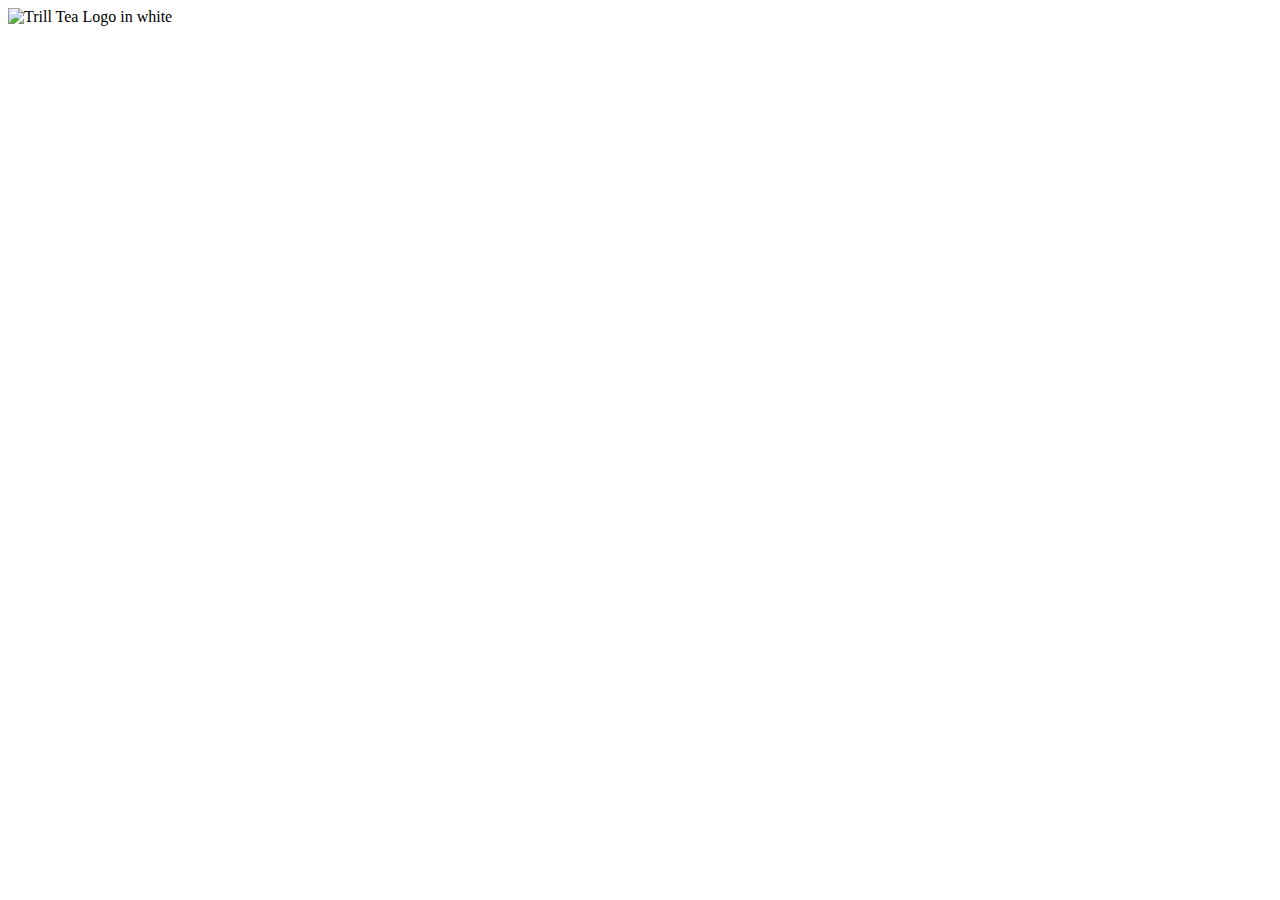
==== index.html @ d55ccb8a "Made a number of changes" ====
<!DOCTYPE html>
<html lang="en">
<head>
  <meta charset="UTF-8">
  <title>Trill Tea - Boldly Flavored Teas Made of Fruits and Spices with Simple and Easily-Recognizable Ingredients.</title>
</head>
<body>
  <img src="images/logo.jpg" alt="Trill Tea Logo in white" /> 
</body>
</html>
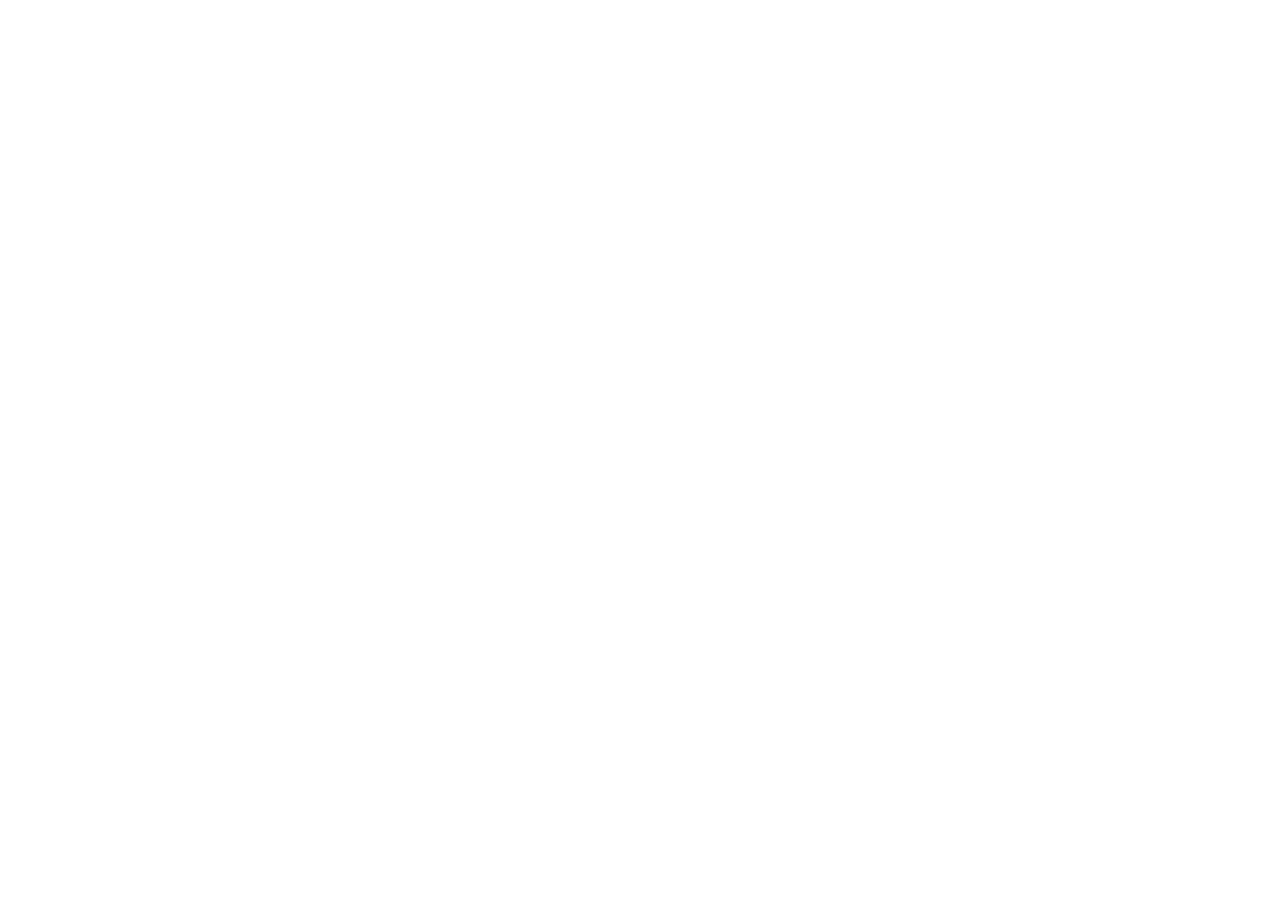
==== commit 068129fe: "Added quite a few new files" ====
--- a/index.html
+++ b/index.html
@@ -1,10 +1,44 @@
-<!DOCTYPE html>
-<html lang="en">
-<head>
-  <meta charset="UTF-8">
-  <title>Trill Tea - Boldly Flavored Teas Made of Fruits and Spices with Simple and Easily-Recognizable Ingredients.</title>
-</head>
-<body>
-  <img src="images/logo.jpg" alt="Trill Tea Logo in white" /> 
-</body>
-</html>
+<html>
+  <head>
+    <title>Trill Tea - Boldly Flavored Teas Made of Fruits and Spices with Simple and Easily-Recognizable Ingredients.</title>
+    <meta http-equiv="content-type" content="text/html; charset=utf-8" />
+    <meta name="description" content="" />
+    <meta name="keywords" content="" />
+    <!--[if lte IE 8]><script src="css/ie/html5shiv.js"></script><![endif]-->
+    <script src="js/skel.min.js"></script>
+    <script src="js/init.js"></script>
+    <noscript>
+      <link rel="stylesheet" href="css/skel.css" />
+      <link rel="stylesheet" href="css/style.css" />
+      <link rel="stylesheet" href="css/style-wide.css" />
+      <link rel="stylesheet" href="css/style-noscript.css" />
+    </noscript>
+    <!--[if lte IE 9]><link rel="stylesheet" href="css/ie/v9.css" /><![endif]-->
+    <!--[if lte IE 8]><link rel="stylesheet" href="css/ie/v8.css" /><![endif]-->
+  </head>
+  <body class="loading">
+    <div id="wrapper">
+      <div id="bg"></div>
+      <div id="main">
+
+        <!-- Header -->
+        <header id="header">
+        <img src="images/logo.png" alt="Trill Tea Logo in White">
+        <h3 class="teaser-text">Coming Soon</h3>
+        <p class="teaser-text">Visit Us On Social Media</p>
+        <nav>
+          <ul>
+            <li><a href="https://instagram.com/trilltea_" class="icon fa-instagram"><span class="label">Instagram</span></a></li>
+            <li><a href="http://trill-tea.tumblr.com/" class="icon fa-tumblr"><span class="label">Tumblr</span></a></li>
+          </ul>
+        </nav>
+        </header>
+
+        <!-- Footer -->
+        <footer id="footer">
+        </footer>
+
+      </div>
+    </div>
+  </body>
+</html>
--- a/css/skel.css
+++ b/css/skel.css
@@ -0,0 +1,247 @@
+/* Resets (http://meyerweb.com/eric/tools/css/reset/ | v2.0 | 20110126 | License: none (public domain)) */
+
+	html,body,div,span,applet,object,iframe,h1,h2,h3,h4,h5,h6,p,blockquote,pre,a,abbr,acronym,address,big,cite,code,del,dfn,em,img,ins,kbd,q,s,samp,small,strike,strong,sub,sup,tt,var,b,u,i,center,dl,dt,dd,ol,ul,li,fieldset,form,label,legend,table,caption,tbody,tfoot,thead,tr,th,td,article,aside,canvas,details,embed,figure,figcaption,footer,header,hgroup,menu,nav,output,ruby,section,summary,time,mark,audio,video{margin:0;padding:0;border:0;font-size:100%;font:inherit;vertical-align:baseline;}article,aside,details,figcaption,figure,footer,header,hgroup,menu,nav,section{display:block;}body{line-height:1;}ol,ul{list-style:none;}blockquote,q{quotes:none;}blockquote:before,blockquote:after,q:before,q:after{content:'';content:none;}table{border-collapse:collapse;border-spacing:0;}body{-webkit-text-size-adjust:none}
+
+/* Box Model */
+
+	*, *:before, *:after {
+		-moz-box-sizing: border-box;
+		-webkit-box-sizing: border-box;
+		box-sizing: border-box;
+	}
+
+/* Container */
+
+	.container {
+		margin-left: auto;
+		margin-right: auto;
+
+		/* width: (containers) */
+		width: 1200px;
+	}
+
+	/* Modifiers */
+
+		/* 125% */
+			.container.\31 25\25 {
+				width: 100%;
+
+				/* max-width: (containers * 1.25) */
+				max-width: 1500px;
+
+				/* min-width: (containers) */
+				min-width: 1200px;
+			}
+
+		/* 75% */
+			.container.\37 5\25 {
+
+				/* width: (containers * 0.75) */
+				width: 900px;
+
+			}
+
+		/* 50% */
+			.container.\35 0\25 {
+
+				/* width: (containers * 0.50) */
+				width: 600px;
+
+			}
+
+		/* 25% */
+			.container.\32 5\25 {
+
+				/* width: (containers * 0.25) */
+				width: 300px;
+
+			}
+
+/* Grid */
+
+	.row {
+		border-bottom: solid 1px transparent;
+	}
+
+	.row > * {
+		float: left;
+	}
+
+	.row:after, .row:before {
+		content: '';
+		display: block;
+		clear: both;
+		height: 0;
+	}
+
+	.row.uniform > * > :first-child {
+		margin-top: 0;
+	}
+
+	.row.uniform > * > :last-child {
+		margin-bottom: 0;
+	}
+
+	/* Gutters */
+
+		/* Normal */
+
+			.row > * {
+				/* padding: (gutters.horizontal) 0 0 (gutters.vertical) */
+				padding: 40px 0 0 40px;
+			}
+
+			.row {
+				/* margin: -(gutters.horizontal) 0 -1px -(gutters.vertical) */
+				margin: -40px 0 -1px -40px;
+			}
+
+			.row.uniform > * {
+				/* padding: (gutters.vertical) 0 0 (gutters.vertical) */
+				padding: 40px 0 0 40px;
+			}
+
+			.row.uniform {
+				/* margin: -(gutters.vertical) 0 -1px -(gutters.vertical) */
+				margin: -40px 0 -1px -40px;
+			}
+
+		/* 200% */
+
+			.row.\32 00\25 > * {
+				/* padding: (gutters.horizontal) 0 0 (gutters.vertical) */
+				padding: 80px 0 0 80px;
+			}
+
+			.row.\32 00\25 {
+				/* margin: -(gutters.horizontal) 0 -1px -(gutters.vertical) */
+				margin: -80px 0 -1px -80px;
+			}
+
+			.row.uniform.\32 00\25 > * {
+				/* padding: (gutters.vertical) 0 0 (gutters.vertical) */
+				padding: 80px 0 0 80px;
+			}
+
+			.row.uniform.\32 00\25 {
+				/* margin: -(gutters.vertical) 0 -1px -(gutters.vertical) */
+				margin: -80px 0 -1px -80px;
+			}
+
+		/* 150% */
+
+			.row.\31 50\25 > * {
+				/* padding: (gutters.horizontal) 0 0 (gutters.vertical) */
+				padding: 60px 0 0 60px;
+			}
+
+			.row.\31 50\25 {
+				/* margin: -(gutters.horizontal) 0 -1px -(gutters.vertical) */
+				margin: -60px 0 -1px -60px;
+			}
+
+			.row.uniform.\31 50\25 > * {
+				/* padding: (gutters.vertical) 0 0 (gutters.vertical) */
+				padding: 60px 0 0 60px;
+			}
+
+			.row.uniform.\31 50\25 {
+				/* margin: -(gutters.vertical) 0 -1px -(gutters.vertical) */
+				margin: -60px 0 -1px -60px;
+			}
+
+		/* 50% */
+
+			.row.\35 0\25 > * {
+				/* padding: (gutters.horizontal) 0 0 (gutters.vertical) */
+				padding: 20px 0 0 20px;
+			}
+
+			.row.\35 0\25 {
+				/* margin: -(gutters.horizontal) 0 -1px -(gutters.vertical) */
+				margin: -20px 0 -1px -20px;
+			}
+
+			.row.uniform.\35 0\25 > * {
+				/* padding: (gutters.vertical) 0 0 (gutters.vertical) */
+				padding: 20px 0 0 20px;
+			}
+
+			.row.uniform.\35 0\25 {
+				/* margin: -(gutters.vertical) 0 -1px -(gutters.vertical) */
+				margin: -20px 0 -1px -20px;
+			}
+
+		/* 25% */
+
+			.row.\32 5\25 > * {
+				/* padding: (gutters.horizontal) 0 0 (gutters.vertical) */
+				padding: 10px 0 0 10px;
+			}
+
+			.row.\32 5\25 {
+				/* margin: -(gutters.horizontal) 0 -1px -(gutters.vertical) */
+				margin: -10px 0 -1px -10px;
+			}
+
+			.row.uniform.\32 5\25 > * {
+				/* padding: (gutters.vertical) 0 0 (gutters.vertical) */
+				padding: 10px 0 0 10px;
+			}
+
+			.row.uniform.\32 5\25 {
+				/* margin: -(gutters.vertical) 0 -1px -(gutters.vertical) */
+				margin: -10px 0 -1px -10px;
+			}
+
+		/* 0% */
+
+			.row.\30 \25 > * {
+				padding: 0;
+			}
+
+			.row.\30 \25 {
+				margin: 0 0 -1px 0;
+			}
+
+	/* Cells */
+
+		.\31 2u, .\31 2u\24 { width: 100%; clear: none; margin-left: 0; }
+		.\31 1u, .\31 1u\24 { width: 91.6666666667%; clear: none; margin-left: 0; }
+		.\31 0u, .\31 0u\24 { width: 83.3333333333%; clear: none; margin-left: 0; }
+		.\39 u, .\39 u\24 { width: 75%; clear: none; margin-left: 0; }
+		.\38 u, .\38 u\24 { width: 66.6666666667%; clear: none; margin-left: 0; }
+		.\37 u, .\37 u\24 { width: 58.3333333333%; clear: none; margin-left: 0; }
+		.\36 u, .\36 u\24 { width: 50%; clear: none; margin-left: 0; }
+		.\35 u, .\35 u\24 { width: 41.6666666667%; clear: none; margin-left: 0; }
+		.\34 u, .\34 u\24 { width: 33.3333333333%; clear: none; margin-left: 0; }
+		.\33 u, .\33 u\24 { width: 25%; clear: none; margin-left: 0; }
+		.\32 u, .\32 u\24 { width: 16.6666666667%; clear: none; margin-left: 0; }
+		.\31 u, .\31 u\24 { width: 8.3333333333%; clear: none; margin-left: 0; }
+
+		.\31 2u\24 + *,
+		.\31 1u\24 + *,
+		.\31 0u\24 + *,
+		.\39 u\24 + *,
+		.\38 u\24 + *,
+		.\37 u\24 + *,
+		.\36 u\24 + *,
+		.\35 u\24 + *,
+		.\34 u\24 + *,
+		.\33 u\24 + *,
+		.\32 u\24 + *,
+		.\31 u\24 + * {
+			clear: left;
+		}
+
+		.\-11u { margin-left: 91.6666666667% }
+		.\-10u { margin-left: 83.3333333333% }
+		.\-9u { margin-left: 75% }
+		.\-8u { margin-left: 66.6666666667% }
+		.\-7u { margin-left: 58.3333333333% }
+		.\-6u { margin-left: 50% }
+		.\-5u { margin-left: 41.6666666667% }
+		.\-4u { margin-left: 33.3333333333% }
+		.\-3u { margin-left: 25% }
+		.\-2u { margin-left: 16.6666666667% }
+		.\-1u { margin-left: 8.3333333333% }--- a/css/style.css
+++ b/css/style.css
@@ -0,0 +1,401 @@
+@import url("http://fonts.googleapis.com/css?family=Source+Sans+Pro:300,900");
+@import url("font-awesome.min.css");
+
+/* Basic */
+@media only screen 
+and (min-device-width: 320px) 
+and (max-device-width: 480px)
+and (-webkit-min-device-pixel-ratio: 2) {
+  #header img {
+    width: 90%;
+  }
+}
+
+	body, input, select, textarea {
+		color: white;
+		font-family: sans-serif;
+		font-size: 15pt;
+		font-weight: 300 !important;
+		letter-spacing: -0.025em;
+		line-height: 1.75em;
+	}
+
+	body {
+		background: white;
+		overflow: hidden;
+	}
+
+		body.loading * {
+			-moz-animation: none !important;
+			-webkit-animation: none !important;
+			-o-animation: none !important;
+			-ms-animation: none !important;
+			animation: none !important;
+		}
+
+	a {
+		-moz-transition: border-color 0.2s ease-in-out;
+		-webkit-transition: border-color 0.2s ease-in-out;
+		-o-transition: border-color 0.2s ease-in-out;
+		-ms-transition: border-color 0.2s ease-in-out;
+		transition: border-color 0.2s ease-in-out;
+		border-bottom: solid 1px;
+		color: inherit;
+		outline: 0;
+		text-decoration: none;
+	}
+
+		a:hover {
+			border-color: transparent;
+		}
+
+/* Icon */
+
+	.icon {
+		position: relative;
+	}
+
+		.icon:before {
+			-moz-osx-font-smoothing: grayscale;
+			-webkit-font-smoothing: antialiased;
+			font-family: FontAwesome;
+			font-style: normal;
+			font-weight: normal;
+			text-transform: none !important;
+		}
+
+		.icon > .label {
+			display: none;
+		}
+
+/* Wrapper */
+	@-moz-keyframes wrapper { 0% { opacity: 0; } 100% { opacity: 1; } }
+	@-webkit-keyframes wrapper { 0% { opacity: 0; } 100% { opacity: 1; } }
+	@-o-keyframes wrapper { 0% { opacity: 0; } 100% { opacity: 1; } }
+	@-ms-keyframes wrapper { 0% { opacity: 0; } 100% { opacity: 1; } }
+	@keyframes wrapper { 0% { opacity: 0; } 100% { opacity: 1; } }
+
+	#wrapper {
+		-moz-animation: wrapper 3s forwards;
+		-webkit-animation: wrapper 3s forwards;
+		-o-animation: wrapper 3s forwards;
+		-ms-animation: wrapper 3s forwards;
+		animation: wrapper 3s forwards;
+		height: 100%;
+		left: 0;
+		opacity: 0;
+		position: fixed;
+		top: 0;
+		width: 100%;
+	}
+
+/* BG */
+
+	#bg {
+		/* -moz-animation: bg 60s linear infinite;
+		-webkit-animation: bg 60s linear infinite;
+		-o-animation: bg 60s linear infinite;
+		-ms-animation: bg 60s linear infinite;
+		animation: bg 60s linear infinite;
+		-moz-backface-visibility: hidden;
+		-webkit-backface-visibility: hidden;
+		-o-backface-visibility: hidden;
+		-ms-backface-visibility: hidden;
+		backface-visibility: hidden;
+		-moz-transform: translate3d(0,0,0);
+		-webkit-transform: translate3d(0,0,0);
+		-o-transform: translate3d(0,0,0);
+		-ms-transform: translate3d(0,0,0);
+		transform: translate3d(0,0,0);
+		Set your background with this
+		background: #348cb2 url("images/bg.jpg") bottom left; */
+		background-repeat: repeat-x;
+    background-color: white;
+		height: 100%;
+		left: 0;
+		opacity: 1;
+		position: fixed;
+		top: 0;
+	}
+	@-moz-keyframes bg { 0% { -moz-transform: translate3d(0,0,0); -webkit-transform: translate3d(0,0,0); -o-transform: translate3d(0,0,0); -ms-transform: translate3d(0,0,0); transform: translate3d(0,0,0); } 100% { -moz-transform: translate3d(-2250px,0,0); -webkit-transform: translate3d(-2250px,0,0); -o-transform: translate3d(-2250px,0,0); -ms-transform: translate3d(-2250px,0,0); transform: translate3d(-2250px,0,0); } }
+	@-webkit-keyframes bg { 0% { -moz-transform: translate3d(0,0,0); -webkit-transform: translate3d(0,0,0); -o-transform: translate3d(0,0,0); -ms-transform: translate3d(0,0,0); transform: translate3d(0,0,0); } 100% { -moz-transform: translate3d(-2250px,0,0); -webkit-transform: translate3d(-2250px,0,0); -o-transform: translate3d(-2250px,0,0); -ms-transform: translate3d(-2250px,0,0); transform: translate3d(-2250px,0,0); } }
+	@-o-keyframes bg { 0% { -moz-transform: translate3d(0,0,0); -webkit-transform: translate3d(0,0,0); -o-transform: translate3d(0,0,0); -ms-transform: translate3d(0,0,0); transform: translate3d(0,0,0); } 100% { -moz-transform: translate3d(-2250px,0,0); -webkit-transform: translate3d(-2250px,0,0); -o-transform: translate3d(-2250px,0,0); -ms-transform: translate3d(-2250px,0,0); transform: translate3d(-2250px,0,0); } }
+	@-ms-keyframes bg { 0% { -moz-transform: translate3d(0,0,0); -webkit-transform: translate3d(0,0,0); -o-transform: translate3d(0,0,0); -ms-transform: translate3d(0,0,0); transform: translate3d(0,0,0); } 100% { -moz-transform: translate3d(-2250px,0,0); -webkit-transform: translate3d(-2250px,0,0); -o-transform: translate3d(-2250px,0,0); -ms-transform: translate3d(-2250px,0,0); transform: translate3d(-2250px,0,0); } }
+	@keyframes bg { 0% { -moz-transform: translate3d(0,0,0); -webkit-transform: translate3d(0,0,0); -o-transform: translate3d(0,0,0); -ms-transform: translate3d(0,0,0); transform: translate3d(0,0,0); } 100% { -moz-transform: translate3d(-2250px,0,0); -webkit-transform: translate3d(-2250px,0,0); -o-transform: translate3d(-2250px,0,0); -ms-transform: translate3d(-2250px,0,0); transform: translate3d(-2250px,0,0); } }
+
+	#bg {
+		background-size: 2250px auto;
+		width: 6750px;
+	}
+
+/* Overlay */
+	@-moz-keyframes overlay { 0% { opacity: 0; } 100% { opacity: 1; } }
+	@-webkit-keyframes overlay { 0% { opacity: 0; } 100% { opacity: 1; } }
+	@-o-keyframes overlay { 0% { opacity: 0; } 100% { opacity: 1; } }
+	@-ms-keyframes overlay { 0% { opacity: 0; } 100% { opacity: 1; } }
+	@keyframes overlay { 0% { opacity: 0; } 100% { opacity: 1; } }
+
+	#overlay {
+		-moz-animation: overlay 1.5s 1.5s forwards;
+		-webkit-animation: overlay 1.5s 1.5s forwards;
+		-o-animation: overlay 1.5s 1.5s forwards;
+		-ms-animation: overlay 1.5s 1.5s forwards;
+		animation: overlay 1.5s 1.5s forwards;
+		background-attachment: fixed, fixed;
+		background-image: url("images/overlay-pattern.png"), url("images/overlay.svg");
+		background-position: top left, center center;
+		background-repeat: repeat, no-repeat;
+		background-size: auto, cover;
+		height: 100%;
+		left: 0;
+		opacity: 0;
+		position: fixed;
+		top: 0;
+		width: 100%;
+	}
+
+/* Main */
+
+	#main {
+		height: 100%;
+    color: black;
+		left: 0;
+		position: fixed;
+		text-align: center;
+		top: 0;
+		width: 100%;
+	}
+
+		#main:before {
+			content: '';
+			display: inline-block;
+			height: 100%;
+			margin-right: 0;
+			vertical-align: middle;
+			width: 1px;
+		}
+
+/* Header */
+	@-moz-keyframes header { 0% { -moz-transform: translate3d(0,1em,0); -webkit-transform: translate3d(0,1em,0); -o-transform: translate3d(0,1em,0); -ms-transform: translate3d(0,1em,0); transform: translate3d(0,1em,0); opacity: 0; } 100% { -moz-transform: translate3d(0,0,0); -webkit-transform: translate3d(0,0,0); -o-transform: translate3d(0,0,0); -ms-transform: translate3d(0,0,0); transform: translate3d(0,0,0); opacity: 1; } }
+	@-webkit-keyframes header { 0% { -moz-transform: translate3d(0,1em,0); -webkit-transform: translate3d(0,1em,0); -o-transform: translate3d(0,1em,0); -ms-transform: translate3d(0,1em,0); transform: translate3d(0,1em,0); opacity: 0; } 100% { -moz-transform: translate3d(0,0,0); -webkit-transform: translate3d(0,0,0); -o-transform: translate3d(0,0,0); -ms-transform: translate3d(0,0,0); transform: translate3d(0,0,0); opacity: 1; } }
+	@-o-keyframes header { 0% { -moz-transform: translate3d(0,1em,0); -webkit-transform: translate3d(0,1em,0); -o-transform: translate3d(0,1em,0); -ms-transform: translate3d(0,1em,0); transform: translate3d(0,1em,0); opacity: 0; } 100% { -moz-transform: translate3d(0,0,0); -webkit-transform: translate3d(0,0,0); -o-transform: translate3d(0,0,0); -ms-transform: translate3d(0,0,0); transform: translate3d(0,0,0); opacity: 1; } }
+	@-ms-keyframes header { 0% { -moz-transform: translate3d(0,1em,0); -webkit-transform: translate3d(0,1em,0); -o-transform: translate3d(0,1em,0); -ms-transform: translate3d(0,1em,0); transform: translate3d(0,1em,0); opacity: 0; } 100% { -moz-transform: translate3d(0,0,0); -webkit-transform: translate3d(0,0,0); -o-transform: translate3d(0,0,0); -ms-transform: translate3d(0,0,0); transform: translate3d(0,0,0); opacity: 1; } }
+	@keyframes header { 0% { -moz-transform: translate3d(0,1em,0); -webkit-transform: translate3d(0,1em,0); -o-transform: translate3d(0,1em,0); -ms-transform: translate3d(0,1em,0); transform: translate3d(0,1em,0); opacity: 0; } 100% { -moz-transform: translate3d(0,0,0); -webkit-transform: translate3d(0,0,0); -o-transform: translate3d(0,0,0); -ms-transform: translate3d(0,0,0); transform: translate3d(0,0,0); opacity: 1; } }
+	@-moz-keyframes nav-icons { 0% { -moz-transform: translate3d(0,1em,0); -webkit-transform: translate3d(0,1em,0); -o-transform: translate3d(0,1em,0); -ms-transform: translate3d(0,1em,0); transform: translate3d(0,1em,0); opacity: 0; } 100% { -moz-transform: translate3d(0,0,0); -webkit-transform: translate3d(0,0,0); -o-transform: translate3d(0,0,0); -ms-transform: translate3d(0,0,0); transform: translate3d(0,0,0); opacity: 1; } }
+	@-webkit-keyframes nav-icons { 0% { -moz-transform: translate3d(0,1em,0); -webkit-transform: translate3d(0,1em,0); -o-transform: translate3d(0,1em,0); -ms-transform: translate3d(0,1em,0); transform: translate3d(0,1em,0); opacity: 0; } 100% { -moz-transform: translate3d(0,0,0); -webkit-transform: translate3d(0,0,0); -o-transform: translate3d(0,0,0); -ms-transform: translate3d(0,0,0); transform: translate3d(0,0,0); opacity: 1; } }
+	@-o-keyframes nav-icons { 0% { -moz-transform: translate3d(0,1em,0); -webkit-transform: translate3d(0,1em,0); -o-transform: translate3d(0,1em,0); -ms-transform: translate3d(0,1em,0); transform: translate3d(0,1em,0); opacity: 0; } 100% { -moz-transform: translate3d(0,0,0); -webkit-transform: translate3d(0,0,0); -o-transform: translate3d(0,0,0); -ms-transform: translate3d(0,0,0); transform: translate3d(0,0,0); opacity: 1; } }
+	@-ms-keyframes nav-icons { 0% { -moz-transform: translate3d(0,1em,0); -webkit-transform: translate3d(0,1em,0); -o-transform: translate3d(0,1em,0); -ms-transform: translate3d(0,1em,0); transform: translate3d(0,1em,0); opacity: 0; } 100% { -moz-transform: translate3d(0,0,0); -webkit-transform: translate3d(0,0,0); -o-transform: translate3d(0,0,0); -ms-transform: translate3d(0,0,0); transform: translate3d(0,0,0); opacity: 1; } }
+	@keyframes nav-icons { 0% { -moz-transform: translate3d(0,1em,0); -webkit-transform: translate3d(0,1em,0); -o-transform: translate3d(0,1em,0); -ms-transform: translate3d(0,1em,0); transform: translate3d(0,1em,0); opacity: 0; } 100% { -moz-transform: translate3d(0,0,0); -webkit-transform: translate3d(0,0,0); -o-transform: translate3d(0,0,0); -ms-transform: translate3d(0,0,0); transform: translate3d(0,0,0); opacity: 1; } }
+
+	#header {
+		-moz-animation: header 1s 2.25s forwards;
+		-webkit-animation: header 1s 2.25s forwards;
+		-o-animation: header 1s 2.25s forwards;
+		-ms-animation: header 1s 2.25s forwards;
+		animation: header 1s 2.25s forwards;
+		-moz-backface-visibility: hidden;
+		-webkit-backface-visibility: hidden;
+		-o-backface-visibility: hidden;
+		-ms-backface-visibility: hidden;
+		backface-visibility: hidden;
+		-moz-transform: translate3d(0,0,0);
+		-webkit-transform: translate3d(0,0,0);
+		-o-transform: translate3d(0,0,0);
+		-ms-transform: translate3d(0,0,0);
+		transform: translate3d(0,0,0);
+		cursor: default;
+		display: inline-block;
+		opacity: 0;
+		position: relative;
+		text-align: center;
+		top: -1em;
+		vertical-align: middle;
+		width: 90%;
+	}
+
+		#header h1 {
+			font-size: 4.35em;
+			font-weight: 900;
+			letter-spacing: -0.035em;
+			line-height: 1em;
+		}
+
+    #header .teaser-text {
+      color: #1D6B71;
+      margin-top: 20px;
+    }
+
+		#header p {
+			font-size: 1.25em;
+			margin: 0.75em 0 0.25em 0;
+			opacity: 0.75;
+		}
+
+		#header nav {
+			margin: 1.5em 0 0 0;
+		}
+
+			#header nav li {
+				-moz-animation: nav-icons 0.5s ease-in-out forwards;
+				-webkit-animation: nav-icons 0.5s ease-in-out forwards;
+				-o-animation: nav-icons 0.5s ease-in-out forwards;
+				-ms-animation: nav-icons 0.5s ease-in-out forwards;
+				animation: nav-icons 0.5s ease-in-out forwards;
+				-moz-backface-visibility: hidden;
+				-webkit-backface-visibility: hidden;
+				-o-backface-visibility: hidden;
+				-ms-backface-visibility: hidden;
+				backface-visibility: hidden;
+				-moz-transform: translate3d(0,0,0);
+				-webkit-transform: translate3d(0,0,0);
+				-o-transform: translate3d(0,0,0);
+				-ms-transform: translate3d(0,0,0);
+				transform: translate3d(0,0,0);
+				display: inline-block;
+				height: 5.35em;
+				line-height: 5.885em;
+				opacity: 0;
+				position: relative;
+				top: 0;
+				width: 5.35em;
+			}
+
+				#header nav li:nth-child(1) {
+					-moz-animation-delay: 2.5s;
+					-webkit-animation-delay: 2.5s;
+					-o-animation-delay: 2.5s;
+					-ms-animation-delay: 2.5s;
+					animation-delay: 2.5s;
+				}
+
+				#header nav li:nth-child(2) {
+					-moz-animation-delay: 2.75s;
+					-webkit-animation-delay: 2.75s;
+					-o-animation-delay: 2.75s;
+					-ms-animation-delay: 2.75s;
+					animation-delay: 2.75s;
+				}
+
+				#header nav li:nth-child(3) {
+					-moz-animation-delay: 3s;
+					-webkit-animation-delay: 3s;
+					-o-animation-delay: 3s;
+					-ms-animation-delay: 3s;
+					animation-delay: 3s;
+				}
+
+				#header nav li:nth-child(4) {
+					-moz-animation-delay: 3.25s;
+					-webkit-animation-delay: 3.25s;
+					-o-animation-delay: 3.25s;
+					-ms-animation-delay: 3.25s;
+					animation-delay: 3.25s;
+				}
+
+				#header nav li:nth-child(5) {
+					-moz-animation-delay: 3.5s;
+					-webkit-animation-delay: 3.5s;
+					-o-animation-delay: 3.5s;
+					-ms-animation-delay: 3.5s;
+					animation-delay: 3.5s;
+				}
+
+				#header nav li:nth-child(6) {
+					-moz-animation-delay: 3.75s;
+					-webkit-animation-delay: 3.75s;
+					-o-animation-delay: 3.75s;
+					-ms-animation-delay: 3.75s;
+					animation-delay: 3.75s;
+				}
+
+				#header nav li:nth-child(7) {
+					-moz-animation-delay: 4s;
+					-webkit-animation-delay: 4s;
+					-o-animation-delay: 4s;
+					-ms-animation-delay: 4s;
+					animation-delay: 4s;
+				}
+
+				#header nav li:nth-child(8) {
+					-moz-animation-delay: 4.25s;
+					-webkit-animation-delay: 4.25s;
+					-o-animation-delay: 4.25s;
+					-ms-animation-delay: 4.25s;
+					animation-delay: 4.25s;
+				}
+
+				#header nav li:nth-child(9) {
+					-moz-animation-delay: 4.5s;
+					-webkit-animation-delay: 4.5s;
+					-o-animation-delay: 4.5s;
+					-ms-animation-delay: 4.5s;
+					animation-delay: 4.5s;
+				}
+
+				#header nav li:nth-child(10) {
+					-moz-animation-delay: 4.75s;
+					-webkit-animation-delay: 4.75s;
+					-o-animation-delay: 4.75s;
+					-ms-animation-delay: 4.75s;
+					animation-delay: 4.75s;
+				}
+
+			#header nav a {
+				-webkit-tap-highlight-color: transparent;
+				-webkit-touch-callout: none;
+				border: 0;
+				display: inline-block;
+			}
+
+				#header nav a:before {
+					-moz-transition: all 0.2s ease-in-out;
+					-webkit-transition: all 0.2s ease-in-out;
+					-o-transition: all 0.2s ease-in-out;
+					-ms-transition: all 0.2s ease-in-out;
+					transition: all 0.2s ease-in-out;
+					border-radius: 100%;
+					display: block;
+					font-size: 1.75em;
+					height: 2.5em;
+					line-height: 2.5em;
+					position: relative;
+					text-align: center;
+					top: 0;
+					width: 2.5em;
+				}
+
+				#header nav a:hover {
+					#font-size: 1.1em;
+				}
+
+					#header nav a:hover:before {
+						background-color: black;
+						color: white;
+					}
+
+				#header nav a:active {
+					font-size: 0.95em;
+					background: none;
+				}
+
+					#header nav a:active:before {
+						background-color: rgba(255, 255, 255, 0.35);
+						color: white;
+					}
+
+				#header nav a span {
+					display: none;
+				}
+
+/* Footer */
+
+	#footer {
+		bottom: 0;
+		cursor: default;
+		height: 6em;
+		left: 0;
+		line-height: 8em;
+		position: absolute;
+		text-align: center;
+		width: 100%;
+	}
--- a/css/style-wide.css
+++ b/css/style-wide.css
@@ -0,0 +1,23 @@
+/*
+	Aerial by HTML5 UP
+	html5up.net | @n33co
+	Free for personal and commercial use under the CCA 3.0 license (html5up.net/license)
+*/
+
+/* Basic */
+
+	body, input, select, textarea {
+		font-size: 13pt;
+	}
+
+/* BG */
+	@-moz-keyframes bg { 0% { -moz-transform: translate3d(0,0,0); -webkit-transform: translate3d(0,0,0); -o-transform: translate3d(0,0,0); -ms-transform: translate3d(0,0,0); transform: translate3d(0,0,0); } 100% { -moz-transform: translate3d(-1500px,0,0); -webkit-transform: translate3d(-1500px,0,0); -o-transform: translate3d(-1500px,0,0); -ms-transform: translate3d(-1500px,0,0); transform: translate3d(-1500px,0,0); } }
+	@-webkit-keyframes bg { 0% { -moz-transform: translate3d(0,0,0); -webkit-transform: translate3d(0,0,0); -o-transform: translate3d(0,0,0); -ms-transform: translate3d(0,0,0); transform: translate3d(0,0,0); } 100% { -moz-transform: translate3d(-1500px,0,0); -webkit-transform: translate3d(-1500px,0,0); -o-transform: translate3d(-1500px,0,0); -ms-transform: translate3d(-1500px,0,0); transform: translate3d(-1500px,0,0); } }
+	@-o-keyframes bg { 0% { -moz-transform: translate3d(0,0,0); -webkit-transform: translate3d(0,0,0); -o-transform: translate3d(0,0,0); -ms-transform: translate3d(0,0,0); transform: translate3d(0,0,0); } 100% { -moz-transform: translate3d(-1500px,0,0); -webkit-transform: translate3d(-1500px,0,0); -o-transform: translate3d(-1500px,0,0); -ms-transform: translate3d(-1500px,0,0); transform: translate3d(-1500px,0,0); } }
+	@-ms-keyframes bg { 0% { -moz-transform: translate3d(0,0,0); -webkit-transform: translate3d(0,0,0); -o-transform: translate3d(0,0,0); -ms-transform: translate3d(0,0,0); transform: translate3d(0,0,0); } 100% { -moz-transform: translate3d(-1500px,0,0); -webkit-transform: translate3d(-1500px,0,0); -o-transform: translate3d(-1500px,0,0); -ms-transform: translate3d(-1500px,0,0); transform: translate3d(-1500px,0,0); } }
+	@keyframes bg { 0% { -moz-transform: translate3d(0,0,0); -webkit-transform: translate3d(0,0,0); -o-transform: translate3d(0,0,0); -ms-transform: translate3d(0,0,0); transform: translate3d(0,0,0); } 100% { -moz-transform: translate3d(-1500px,0,0); -webkit-transform: translate3d(-1500px,0,0); -o-transform: translate3d(-1500px,0,0); -ms-transform: translate3d(-1500px,0,0); transform: translate3d(-1500px,0,0); } }
+
+	#bg {
+		background-size: 1500px auto;
+		width: 4500px;
+	}--- a/css/style-noscript.css
+++ b/css/style-noscript.css
@@ -0,0 +1,27 @@
+/*
+	Aerial by HTML5 UP
+	html5up.net | @n33co
+	Free for personal and commercial use under the CCA 3.0 license (html5up.net/license)
+*/
+
+/* Wrapper */
+
+	#wrapper {
+		opacity: 1;
+	}
+
+/* Overlay */
+
+	#overlay {
+		opacity: 1;
+	}
+
+/* Header */
+
+	#header {
+		opacity: 1;
+	}
+
+		#header nav li {
+			opacity: 1;
+		}--- a/css/ie/v9.css
+++ b/css/ie/v9.css
@@ -0,0 +1,33 @@
+/*
+	Aerial by HTML5 UP
+	html5up.net | @n33co
+	Free for personal and commercial use under the CCA 3.0 license (html5up.net/license)
+*/
+
+/* Wrapper */
+
+	#wrapper {
+		opacity: 1;
+	}
+
+/* Overlay */
+
+	#overlay {
+		opacity: 1;
+	}
+
+/* Header */
+
+	#header {
+		opacity: 1;
+	}
+
+		#header nav li {
+			opacity: 1;
+		}
+
+/* Footer */
+
+	#footer {
+		background-image: url("images/footer.svg");
+	}--- a/css/ie/v8.css
+++ b/css/ie/v8.css
@@ -0,0 +1,26 @@
+/*
+	Aerial by HTML5 UP
+	html5up.net | @n33co
+	Free for personal and commercial use under the CCA 3.0 license (html5up.net/license)
+*/
+
+/* Header */
+
+	#header nav a {
+		position: relative;
+		border: solid 1px white;
+		border-radius: 100%;
+		-ms-behavior: url("css/ie/PIE.htc");
+	}
+
+		#header nav a:before {
+			border: 0;
+		}
+
+/* Footer */
+
+	#footer {
+		background-image: url("images/footer.png");
+		background-position: bottom left;
+		background-repeat: repeat-x;
+	}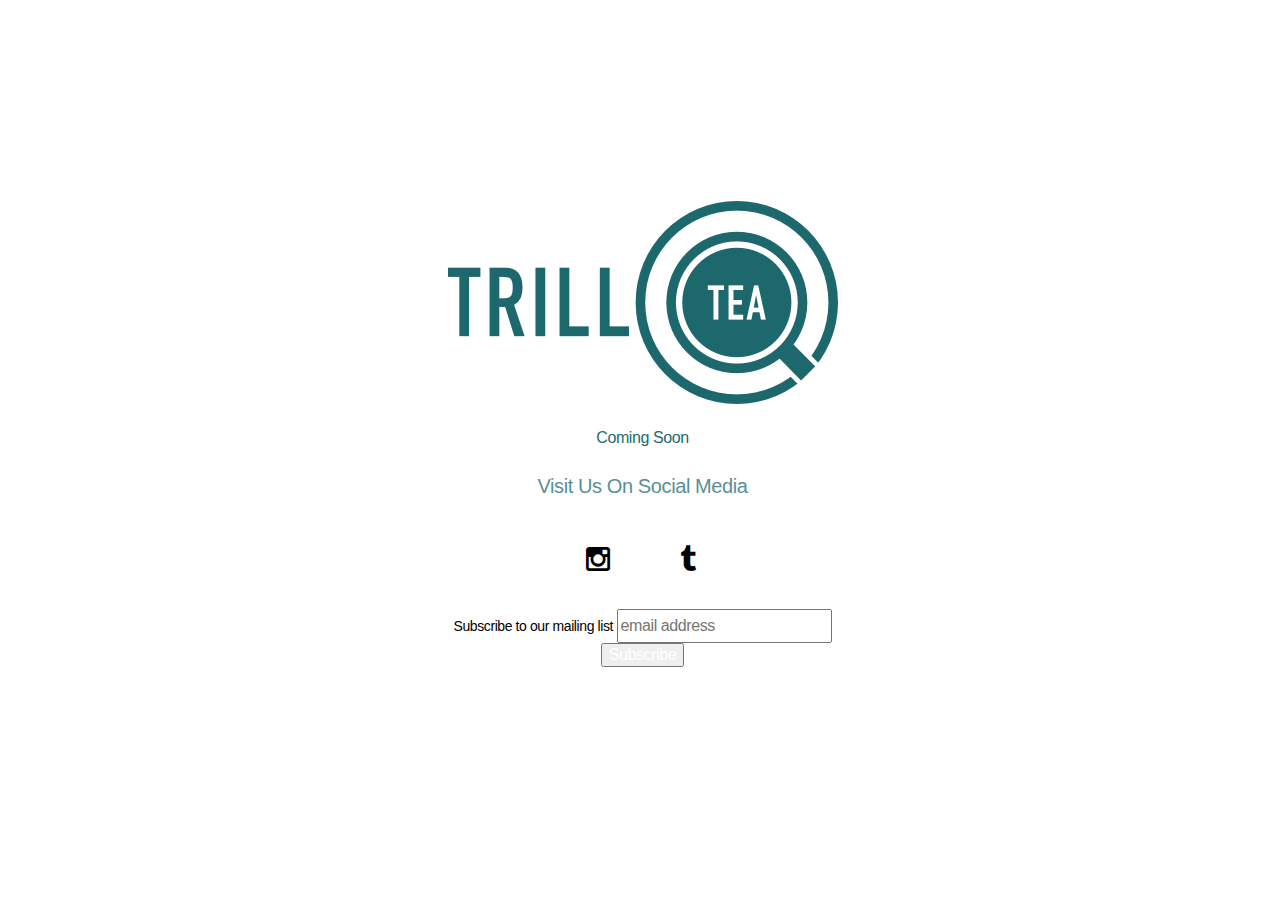
==== commit f63ed867: "Made a few changes to animation code" ====
--- a/index.html
+++ b/index.html
@@ -16,7 +16,7 @@
     <!--[if lte IE 9]><link rel="stylesheet" href="css/ie/v9.css" /><![endif]-->
     <!--[if lte IE 8]><link rel="stylesheet" href="css/ie/v8.css" /><![endif]-->
   </head>
-  <body class="loading">
+  <body>
     <div id="wrapper">
       <div id="bg"></div>
       <div id="main">
@@ -32,6 +32,23 @@
             <li><a href="http://trill-tea.tumblr.com/" class="icon fa-tumblr"><span class="label">Tumblr</span></a></li>
           </ul>
         </nav>
+        <link href="//cdn-images.mailchimp.com/embedcode/horizontal-slim-10_7.css" rel="stylesheet" type="text/css">
+        <style type="text/css">
+            #mc_embed_signup{background:#fff; clear:left; font:14px Helvetica,Arial,sans-serif; width:100%;}
+            /* Add your own MailChimp form style overrides in your site stylesheet or in this style block.
+               We recommend moving this block and the preceding CSS link to the HEAD of your HTML file. */
+        </style>
+        <div id="mc_embed_signup">
+        <form action="//trilltea.us11.list-manage.com/subscribe/post?u=4cb941e9bc2734dc1e2361529&amp;id=9012add28c" method="post" id="mc-embedded-subscribe-form" name="mc-embedded-subscribe-form" class="validate" target="_blank" novalidate>
+            <div id="mc_embed_signup_scroll">
+            <label for="mce-EMAIL">Subscribe to our mailing list</label>
+            <input type="email" value="" name="EMAIL" class="email" id="mce-EMAIL" placeholder="email address" required>
+            <!-- real people should not fill this in and expect good things - do not remove this or risk form bot signups-->
+            <div style="position: absolute; left: -5000px;" aria-hidden="true"><input type="text" name="b_4cb941e9bc2734dc1e2361529_9012add28c" tabindex="-1" value=""></div>
+            <div class="clear"><input type="submit" value="Subscribe" name="subscribe" id="mc-embedded-subscribe" class="button"></div>
+            </div>
+        </form>
+        </div>
         </header>
 
         <!-- Footer -->
@@ -41,4 +58,13 @@
       </div>
     </div>
   </body>
+  <script>
+    (function(i,s,o,g,r,a,m){i['GoogleAnalyticsObject']=r;i[r]=i[r]||function(){
+    (i[r].q=i[r].q||[]).push(arguments)},i[r].l=1*new Date();a=s.createElement(o),
+    m=s.getElementsByTagName(o)[0];a.async=1;a.src=g;m.parentNode.insertBefore(a,m)
+    })(window,document,'script','//www.google-analytics.com/analytics.js','ga');
+
+    ga('create', 'UA-71992212-2', 'auto');
+    ga('send', 'pageview');
+  </script>
 </html>
--- a/css/style.css
+++ b/css/style.css
@@ -76,14 +76,13 @@
 	@keyframes wrapper { 0% { opacity: 0; } 100% { opacity: 1; } }
 
 	#wrapper {
-		-moz-animation: wrapper 3s forwards;
+		/* -moz-animation: wrapper 3s forwards;
 		-webkit-animation: wrapper 3s forwards;
 		-o-animation: wrapper 3s forwards;
 		-ms-animation: wrapper 3s forwards;
-		animation: wrapper 3s forwards;
+		animation: wrapper 3s forwards; */
 		height: 100%;
 		left: 0;
-		opacity: 0;
 		position: fixed;
 		top: 0;
 		width: 100%;
@@ -188,11 +187,11 @@
 	@keyframes nav-icons { 0% { -moz-transform: translate3d(0,1em,0); -webkit-transform: translate3d(0,1em,0); -o-transform: translate3d(0,1em,0); -ms-transform: translate3d(0,1em,0); transform: translate3d(0,1em,0); opacity: 0; } 100% { -moz-transform: translate3d(0,0,0); -webkit-transform: translate3d(0,0,0); -o-transform: translate3d(0,0,0); -ms-transform: translate3d(0,0,0); transform: translate3d(0,0,0); opacity: 1; } }
 
 	#header {
-		-moz-animation: header 1s 2.25s forwards;
-		-webkit-animation: header 1s 2.25s forwards;
-		-o-animation: header 1s 2.25s forwards;
-		-ms-animation: header 1s 2.25s forwards;
-		animation: header 1s 2.25s forwards;
+		/* -moz-animation: header 1s forwards;
+		-webkit-animation: header 1s forwards;
+		-o-animation: header 1s forwards;
+		-ms-animation: header 1s forwards;
+		animation: header 1s forwards;
 		-moz-backface-visibility: hidden;
 		-webkit-backface-visibility: hidden;
 		-o-backface-visibility: hidden;
@@ -202,10 +201,9 @@
 		-webkit-transform: translate3d(0,0,0);
 		-o-transform: translate3d(0,0,0);
 		-ms-transform: translate3d(0,0,0);
-		transform: translate3d(0,0,0);
+		transform: translate3d(0,0,0);*/
 		cursor: default;
 		display: inline-block;
-		opacity: 0;
 		position: relative;
 		text-align: center;
 		top: -1em;
@@ -236,109 +234,13 @@
 		}
 
 			#header nav li {
-				-moz-animation: nav-icons 0.5s ease-in-out forwards;
-				-webkit-animation: nav-icons 0.5s ease-in-out forwards;
-				-o-animation: nav-icons 0.5s ease-in-out forwards;
-				-ms-animation: nav-icons 0.5s ease-in-out forwards;
-				animation: nav-icons 0.5s ease-in-out forwards;
-				-moz-backface-visibility: hidden;
-				-webkit-backface-visibility: hidden;
-				-o-backface-visibility: hidden;
-				-ms-backface-visibility: hidden;
-				backface-visibility: hidden;
-				-moz-transform: translate3d(0,0,0);
-				-webkit-transform: translate3d(0,0,0);
-				-o-transform: translate3d(0,0,0);
-				-ms-transform: translate3d(0,0,0);
-				transform: translate3d(0,0,0);
 				display: inline-block;
 				height: 5.35em;
 				line-height: 5.885em;
-				opacity: 0;
 				position: relative;
 				top: 0;
 				width: 5.35em;
 			}
-
-				#header nav li:nth-child(1) {
-					-moz-animation-delay: 2.5s;
-					-webkit-animation-delay: 2.5s;
-					-o-animation-delay: 2.5s;
-					-ms-animation-delay: 2.5s;
-					animation-delay: 2.5s;
-				}
-
-				#header nav li:nth-child(2) {
-					-moz-animation-delay: 2.75s;
-					-webkit-animation-delay: 2.75s;
-					-o-animation-delay: 2.75s;
-					-ms-animation-delay: 2.75s;
-					animation-delay: 2.75s;
-				}
-
-				#header nav li:nth-child(3) {
-					-moz-animation-delay: 3s;
-					-webkit-animation-delay: 3s;
-					-o-animation-delay: 3s;
-					-ms-animation-delay: 3s;
-					animation-delay: 3s;
-				}
-
-				#header nav li:nth-child(4) {
-					-moz-animation-delay: 3.25s;
-					-webkit-animation-delay: 3.25s;
-					-o-animation-delay: 3.25s;
-					-ms-animation-delay: 3.25s;
-					animation-delay: 3.25s;
-				}
-
-				#header nav li:nth-child(5) {
-					-moz-animation-delay: 3.5s;
-					-webkit-animation-delay: 3.5s;
-					-o-animation-delay: 3.5s;
-					-ms-animation-delay: 3.5s;
-					animation-delay: 3.5s;
-				}
-
-				#header nav li:nth-child(6) {
-					-moz-animation-delay: 3.75s;
-					-webkit-animation-delay: 3.75s;
-					-o-animation-delay: 3.75s;
-					-ms-animation-delay: 3.75s;
-					animation-delay: 3.75s;
-				}
-
-				#header nav li:nth-child(7) {
-					-moz-animation-delay: 4s;
-					-webkit-animation-delay: 4s;
-					-o-animation-delay: 4s;
-					-ms-animation-delay: 4s;
-					animation-delay: 4s;
-				}
-
-				#header nav li:nth-child(8) {
-					-moz-animation-delay: 4.25s;
-					-webkit-animation-delay: 4.25s;
-					-o-animation-delay: 4.25s;
-					-ms-animation-delay: 4.25s;
-					animation-delay: 4.25s;
-				}
-
-				#header nav li:nth-child(9) {
-					-moz-animation-delay: 4.5s;
-					-webkit-animation-delay: 4.5s;
-					-o-animation-delay: 4.5s;
-					-ms-animation-delay: 4.5s;
-					animation-delay: 4.5s;
-				}
-
-				#header nav li:nth-child(10) {
-					-moz-animation-delay: 4.75s;
-					-webkit-animation-delay: 4.75s;
-					-o-animation-delay: 4.75s;
-					-ms-animation-delay: 4.75s;
-					animation-delay: 4.75s;
-				}
 
 			#header nav a {
 				-webkit-tap-highlight-color: transparent;
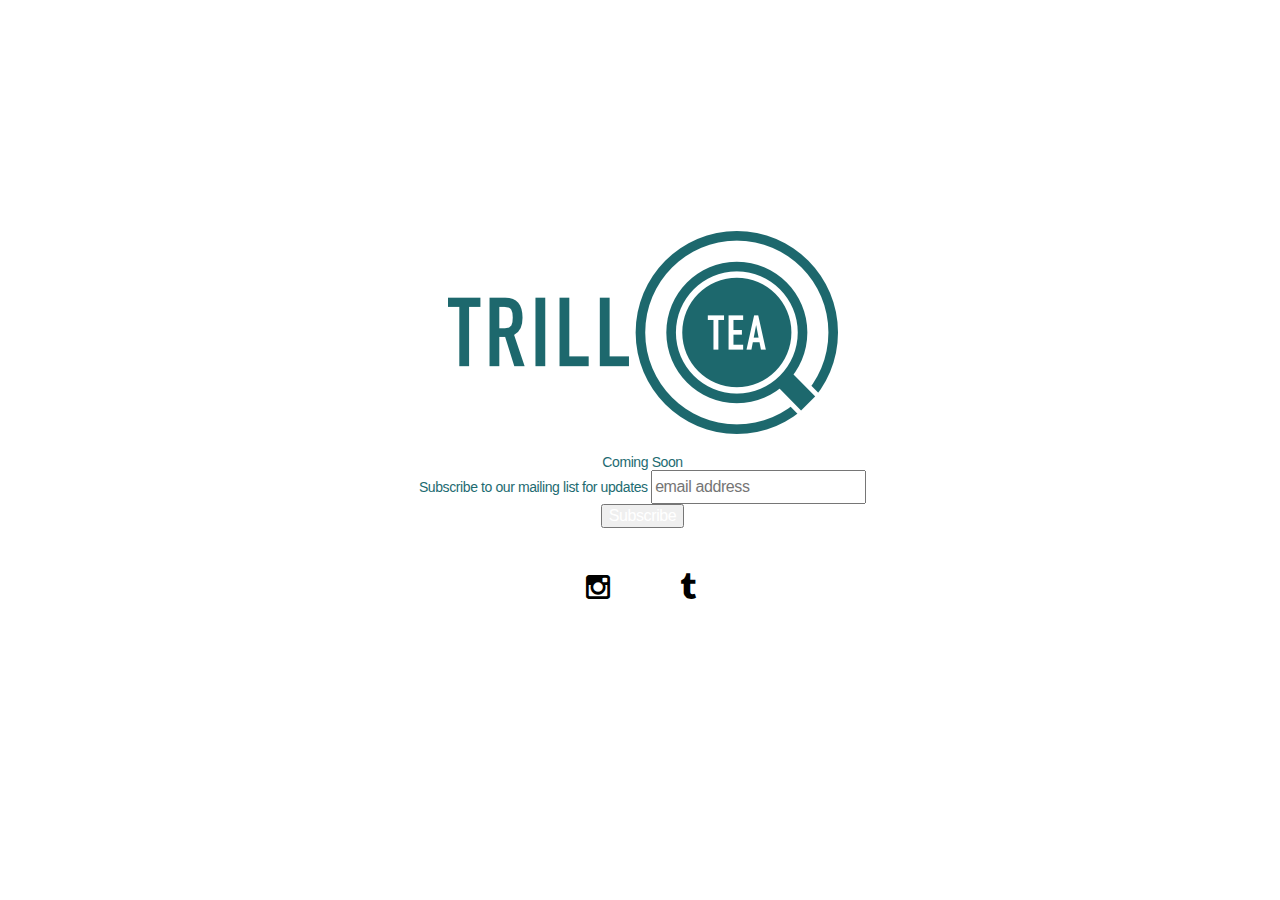
==== commit 08b371ac: "Made some changes" ====
--- a/index.html
+++ b/index.html
@@ -5,6 +5,10 @@
     <meta name="description" content="" />
     <meta name="keywords" content="" />
     <!--[if lte IE 8]><script src="css/ie/html5shiv.js"></script><![endif]-->
+    <link href="//cdn-images.mailchimp.com/embedcode/horizontal-slim-10_7.css" rel="stylesheet" type="text/css">
+    <style type="text/css">
+        #mc_embed_signup{background:#fff; clear:left; font:14px Helvetica,Arial,sans-serif; width:100%;}
+    </style>
     <script src="js/skel.min.js"></script>
     <script src="js/init.js"></script>
     <noscript>
@@ -18,30 +22,15 @@
   </head>
   <body>
     <div id="wrapper">
-      <div id="bg"></div>
       <div id="main">
-
         <!-- Header -->
         <header id="header">
         <img src="images/logo.png" alt="Trill Tea Logo in White">
+        <div id="mc_embed_signup">
         <h3 class="teaser-text">Coming Soon</h3>
-        <p class="teaser-text">Visit Us On Social Media</p>
-        <nav>
-          <ul>
-            <li><a href="https://instagram.com/trilltea_" class="icon fa-instagram"><span class="label">Instagram</span></a></li>
-            <li><a href="http://trill-tea.tumblr.com/" class="icon fa-tumblr"><span class="label">Tumblr</span></a></li>
-          </ul>
-        </nav>
-        <link href="//cdn-images.mailchimp.com/embedcode/horizontal-slim-10_7.css" rel="stylesheet" type="text/css">
-        <style type="text/css">
-            #mc_embed_signup{background:#fff; clear:left; font:14px Helvetica,Arial,sans-serif; width:100%;}
-            /* Add your own MailChimp form style overrides in your site stylesheet or in this style block.
-               We recommend moving this block and the preceding CSS link to the HEAD of your HTML file. */
-        </style>
-        <div id="mc_embed_signup">
         <form action="//trilltea.us11.list-manage.com/subscribe/post?u=4cb941e9bc2734dc1e2361529&amp;id=9012add28c" method="post" id="mc-embedded-subscribe-form" name="mc-embedded-subscribe-form" class="validate" target="_blank" novalidate>
             <div id="mc_embed_signup_scroll">
-            <label for="mce-EMAIL">Subscribe to our mailing list</label>
+            <label for="mce-EMAIL" class="teaser-text">Subscribe to our mailing list for updates</label>
             <input type="email" value="" name="EMAIL" class="email" id="mce-EMAIL" placeholder="email address" required>
             <!-- real people should not fill this in and expect good things - do not remove this or risk form bot signups-->
             <div style="position: absolute; left: -5000px;" aria-hidden="true"><input type="text" name="b_4cb941e9bc2734dc1e2361529_9012add28c" tabindex="-1" value=""></div>
@@ -49,6 +38,12 @@
             </div>
         </form>
         </div>
+        <nav>
+          <ul>
+            <li><a href="https://instagram.com/trilltea_" class="icon fa-instagram"><span class="label">Instagram</span></a></li>
+            <li><a href="http://trill-tea.tumblr.com/" class="icon fa-tumblr"><span class="label">Tumblr</span></a></li>
+          </ul>
+        </nav>
         </header>
 
         <!-- Footer -->
--- a/css/style.css
+++ b/css/style.css
@@ -22,7 +22,6 @@
 
 	body {
 		background: white;
-		overflow: hidden;
 	}
 
 		body.loading * {
@@ -83,7 +82,6 @@
 		animation: wrapper 3s forwards; */
 		height: 100%;
 		left: 0;
-		position: fixed;
 		top: 0;
 		width: 100%;
 	}
@@ -159,7 +157,6 @@
 		height: 100%;
     color: black;
 		left: 0;
-		position: fixed;
 		text-align: center;
 		top: 0;
 		width: 100%;
@@ -250,11 +247,6 @@
 			}
 
 				#header nav a:before {
-					-moz-transition: all 0.2s ease-in-out;
-					-webkit-transition: all 0.2s ease-in-out;
-					-o-transition: all 0.2s ease-in-out;
-					-ms-transition: all 0.2s ease-in-out;
-					transition: all 0.2s ease-in-out;
 					border-radius: 100%;
 					display: block;
 					font-size: 1.75em;
